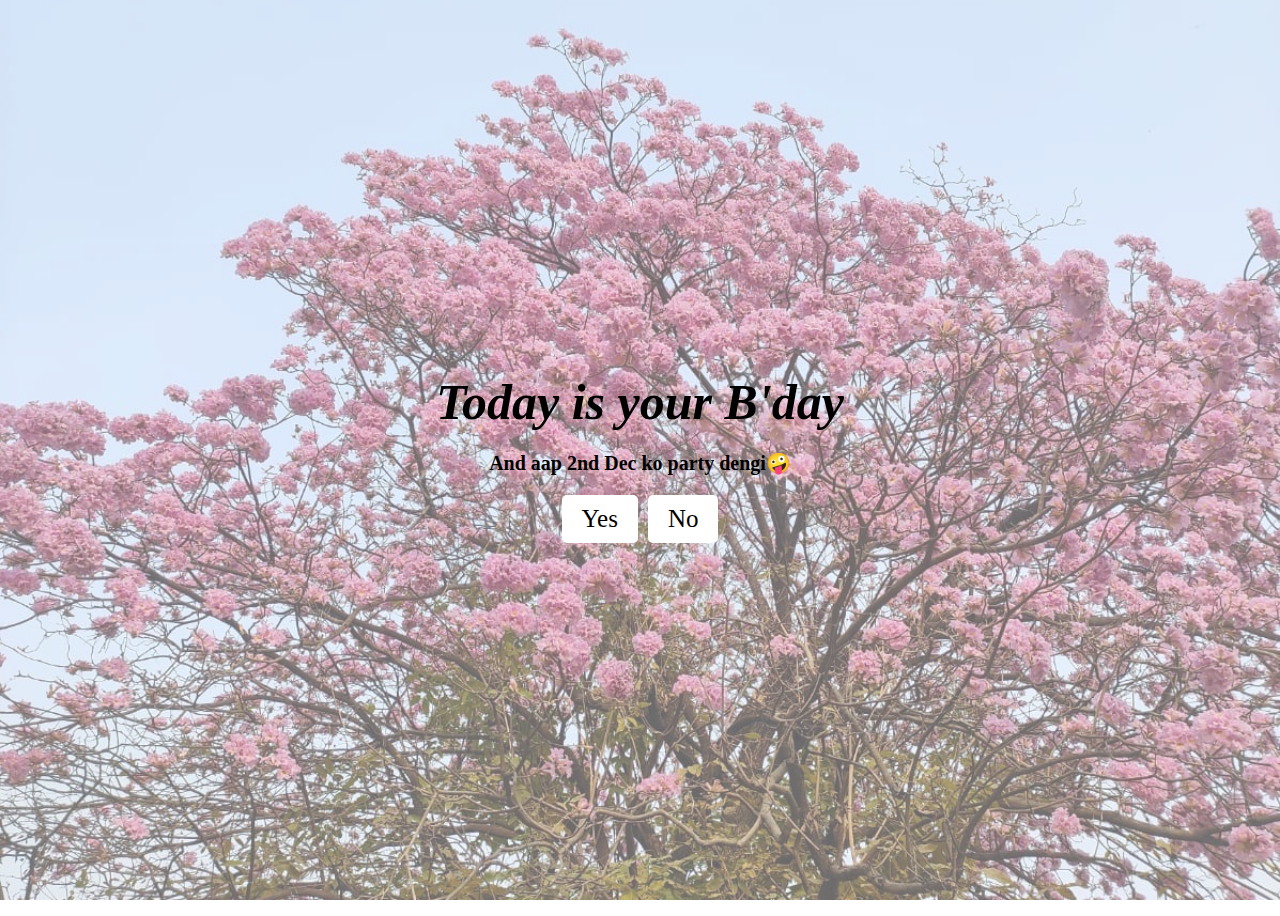
==== index.html @ 71a64d4f "Add files via upload" ====
<!DOCTYPE html>
<html lang="en">
<head>
    <meta charset="UTF-8">
    <meta name="viewport" content="width=device-width, initial-scale=1.0">
    <title>Happy Birthday Idiot❤️👻</title>
    
    <link rel="stylesheet" href="./style.css">
</head>
<body>
    <Div class="wrapper ">

        <div class="front-bg">
            <img src="./images2/front-bg.jpeg" alt="">
        </div>
         <div class="content">
           
               <div class="Heading"><i><b>Today is your B'day</b></i></div>
                <p><b>And aap 2nd Dec ko party dengi🤪</b></p>
                <div class="buttons-one">
                    <a href="./index2.html" class="btn">Yes</a>
                    <a href="" class="btn btn-no">No</a>
                </div>      
         </div>
    </Div>

    <script src="./index1.js">


    </script>
</body>
</html>
---- style.css ----
.wrapper{
    
    height: 100vh;
    width: 100%;
    display: flex;
    justify-content: center;
    align-items: center;
    /* pointer-events: none; */
    z-index: 900
}
.love-msg{
    transform: scale(0);
    transition: 1s;
}

.content{
    display: flex;
    flex-direction: column;
   
    padding: 10px;
    border-radius: 5px;
   
    
    
    
}

/* .font-bg-color{

   position: absolute;
   bottom: 0;
   background-color: red;
   z-index: 1000;
   height: 100px;
   width: 100px;

   
} */

.content .Heading{
    opacity: 1;
}


.front-bg{
    position: absolute;
    top: 0;
    right: 0;
    left: 0;
    bottom: 0;
    z-index: -1;
    filter: grayscale(0%);
}

.front-bg img{
    height: 100%;
    width: 100%;
    object-fit: cover;
    opacity: 0.6;
}




.Heading{
    font-size: 50px;
}
.content p{
    text-align: center;
    font-size: 20px;
 }

 .buttons-one{
    text-align: center;
    display: flex;
    justify-content: center;
    gap: 10px;
 }

 .btn{
    text-decoration: none;
    color: black;
    background-color: white;
    font-size: 25px;
    padding: 10px 20px;
    border-radius: 5px;
    /* pointer-events: auto; */
 }

.wrapperHide{
    display: flex;
    justify-content: end;
    align-items: start;
    
}



.outer-box{
    margin: 0;
    padding: 0;
    box-sizing: border-box;
    position: relative;
    height: 100vh;
    width: 100%;
    overflow-x: hidden; 
    
    
    
}


.slider{
    display: flex;
    gap: 10px;
    position: absolute;
    top: calc(50% - 150px);
    /* left: calc(55% + 125px);   */
    left: 62%;
    overflow: hidden;
    z-index: -1;
}



.slider img{
    width: 250px;
    height: 300px;
    object-fit: fill;
    transition: 1s;
}

.buttons{
    position: absolute;
    bottom: 0;
    right: 0;
    left: 0;
    padding: 50px;
    display: flex;
    justify-content: center;
    align-items: center;
    gap: 10px;
    border: none;
}

.next,.prev{
    color: black;
    background-color: white;
    padding: 10px;
    border-radius: 5px;
    border: none;
}

.back-image{
    position: absolute;
    top: 0;
    bottom: 0;
    right: 0;
    left: 0;
    
    
}

/* .back-image div{
    

    
 

    

} */




.cardo{
    position: absolute;
    
    top: 0;
    bottom: 0;
    right: 0;
    left: 0;
    height: 100vh;
    width: 100%;
    
    border: solid 1px black;
    

    background-repeat: no-repeat;
    background-position: center center;

 transform: scale(0);
}

.cardo img{
    height: 100vh;
    width: 100%;
    object-fit: fill;
}

.active{
    transition: 1s;
    transform: scale(1);
}

.back-image1{
    transition: 1s;
    transform: scale(1);
}


.love-msg{

    opacity: 0.5;
    max-width: 40%;
    height: 250px;
    
    position: absolute;
    left: 2%;
    top: calc(50% - 125px);
    display: flex;
    align-items: center;
    justify-content: center;
    color: white
    
    
}

.love-msg1{
    background-color: black;
    opacity: 0.993;

    padding: 5%;
    border-radius: 5px;
}

.back-image11{
    background-color: #FFE8D6;
    display: flex;
    align-items: center;
    justify-content: center;
    border: none;
    
    
}

.back-image11 div{
    max-width: 70%;
    text-align: center;
    
}



.msg1{
    transform: scale(1);
}

.disable{
    transform: scale(0);
}
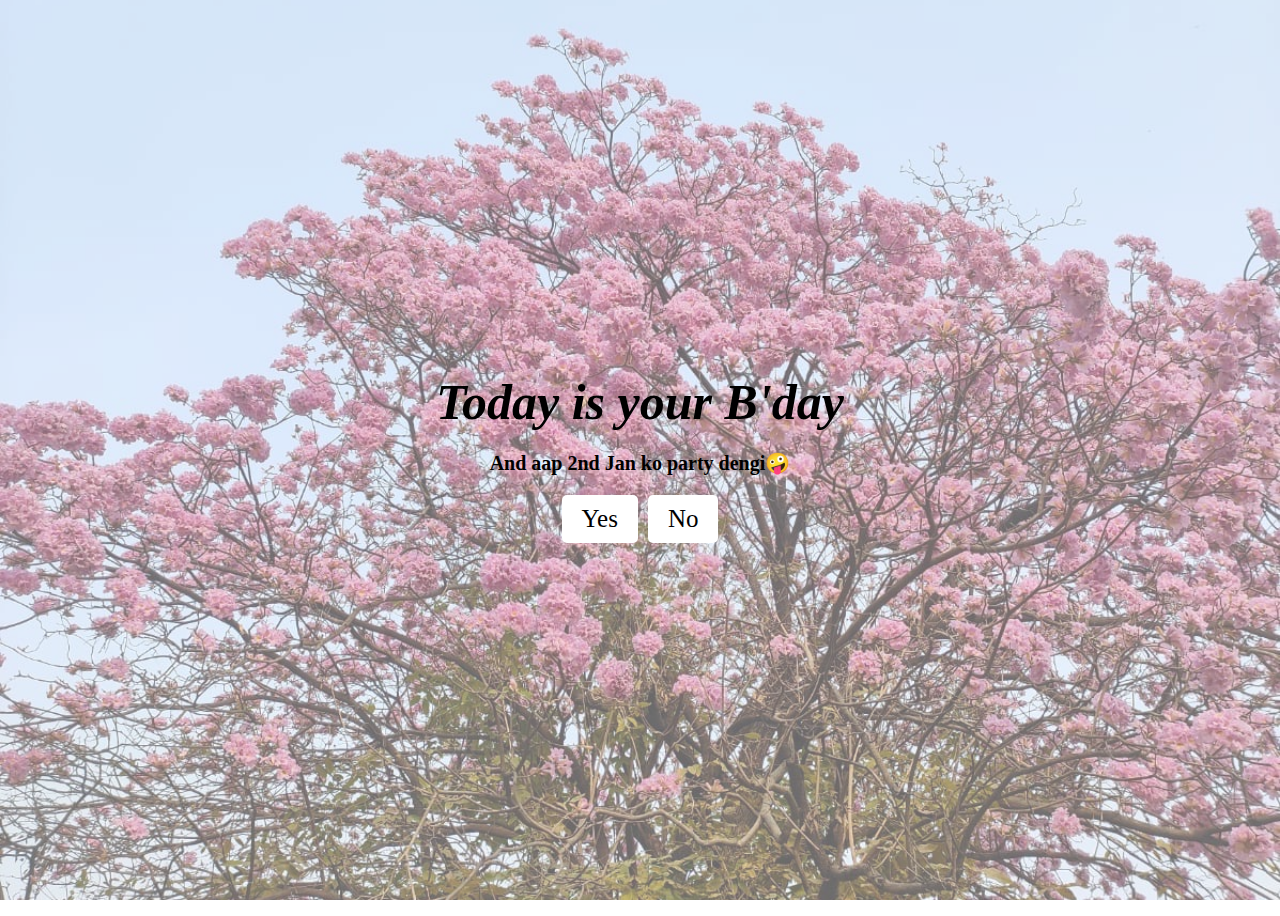
==== commit f3073700: "Update index.html" ====
--- a/index.html
+++ b/index.html
@@ -16,7 +16,7 @@
          <div class="content">
            
                <div class="Heading"><i><b>Today is your B'day</b></i></div>
-                <p><b>And aap 2nd Dec ko party dengi🤪</b></p>
+                <p><b>And aap 2nd Jan ko party dengi🤪</b></p>
                 <div class="buttons-one">
                     <a href="./index2.html" class="btn">Yes</a>
                     <a href="" class="btn btn-no">No</a>
@@ -29,4 +29,4 @@
 
     </script>
 </body>
-</html>+</html>
--- a/style.css
+++ b/style.css
@@ -118,7 +118,7 @@
     /* left: calc(55% + 125px);   */
     left: 62%;
     overflow: hidden;
-    z-index: -1;
+/*     z-index: -1; */
 }
 
 
@@ -294,4 +294,4 @@
 
 
 
- + 
